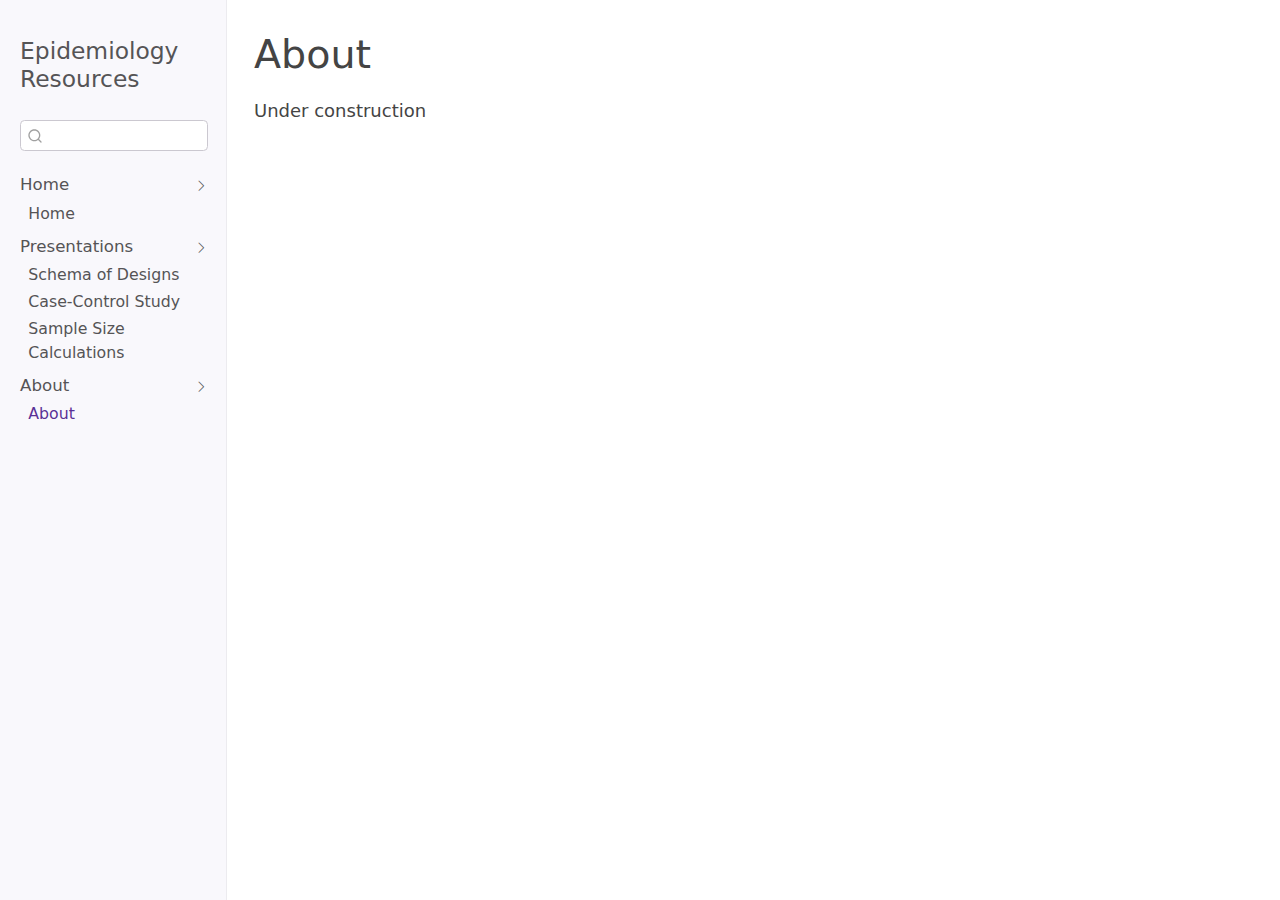
==== about.html @ b0e9fa29 "Built site for gh-pages" ====
<!DOCTYPE html>
<html xmlns="http://www.w3.org/1999/xhtml" lang="en" xml:lang="en"><head>

<meta charset="utf-8">
<meta name="generator" content="quarto-1.0.36">

<meta name="viewport" content="width=device-width, initial-scale=1.0, user-scalable=yes">


<title>Epidemiology Resources - About</title>
<style>
code{white-space: pre-wrap;}
span.smallcaps{font-variant: small-caps;}
span.underline{text-decoration: underline;}
div.column{display: inline-block; vertical-align: top; width: 50%;}
div.hanging-indent{margin-left: 1.5em; text-indent: -1.5em;}
ul.task-list{list-style: none;}
</style>


<script src="site_libs/quarto-nav/quarto-nav.js"></script>
<script src="site_libs/quarto-nav/headroom.min.js"></script>
<script src="site_libs/clipboard/clipboard.min.js"></script>
<script src="site_libs/quarto-search/autocomplete.umd.js"></script>
<script src="site_libs/quarto-search/fuse.min.js"></script>
<script src="site_libs/quarto-search/quarto-search.js"></script>
<meta name="quarto:offset" content="./">
<script src="site_libs/quarto-html/quarto.js"></script>
<script src="site_libs/quarto-html/popper.min.js"></script>
<script src="site_libs/quarto-html/tippy.umd.min.js"></script>
<script src="site_libs/quarto-html/anchor.min.js"></script>
<link href="site_libs/quarto-html/tippy.css" rel="stylesheet">
<link href="site_libs/quarto-html/quarto-syntax-highlighting.css" rel="stylesheet" id="quarto-text-highlighting-styles">
<script src="site_libs/bootstrap/bootstrap.min.js"></script>
<link href="site_libs/bootstrap/bootstrap-icons.css" rel="stylesheet">
<link href="site_libs/bootstrap/bootstrap.min.css" rel="stylesheet" id="quarto-bootstrap" data-mode="light">
<script id="quarto-search-options" type="application/json">{
  "location": "sidebar",
  "copy-button": false,
  "collapse-after": 3,
  "panel-placement": "start",
  "type": "textbox",
  "limit": 20,
  "language": {
    "search-no-results-text": "No results",
    "search-matching-documents-text": "matching documents",
    "search-copy-link-title": "Copy link to search",
    "search-hide-matches-text": "Hide additional matches",
    "search-more-match-text": "more match in this document",
    "search-more-matches-text": "more matches in this document",
    "search-clear-button-title": "Clear",
    "search-detached-cancel-button-title": "Cancel",
    "search-submit-button-title": "Submit"
  }
}</script>


<link rel="stylesheet" href="styles.css">
</head>

<body class="nav-sidebar docked">

<div id="quarto-search-results"></div>
  <header id="quarto-header" class="headroom fixed-top">
  <nav class="quarto-secondary-nav" data-bs-toggle="collapse" data-bs-target="#quarto-sidebar" aria-controls="quarto-sidebar" aria-expanded="false" aria-label="Toggle sidebar navigation" onclick="if (window.quartoToggleHeadroom) { window.quartoToggleHeadroom(); }">
    <div class="container-fluid d-flex justify-content-between">
      <h1 class="quarto-secondary-nav-title">About</h1>
      <button type="button" class="quarto-btn-toggle btn" aria-label="Show secondary navigation">
        <i class="bi bi-chevron-right"></i>
      </button>
    </div>
  </nav>
</header>
<!-- content -->
<div id="quarto-content" class="quarto-container page-columns page-rows-contents page-layout-article">
<!-- sidebar -->
  <nav id="quarto-sidebar" class="sidebar collapse sidebar-navigation docked overflow-auto">
    <div class="pt-lg-2 mt-2 text-left sidebar-header">
    <div class="sidebar-title mb-0 py-0">
      <a href="./">Epidemiology Resources</a> 
    </div>
      </div>
      <div class="mt-2 flex-shrink-0 align-items-center">
        <div class="sidebar-search">
        <div id="quarto-search" class="" title="Search"></div>
        </div>
      </div>
    <div class="sidebar-menu-container"> 
    <ul class="list-unstyled mt-1">
        <li class="sidebar-item sidebar-item-section">
      <div class="sidebar-item-container"> 
            <a class="sidebar-item-text sidebar-link text-start" data-bs-toggle="collapse" data-bs-target="#quarto-sidebar-section-1" aria-expanded="true">Home</a>
          <a class="sidebar-item-toggle text-start" data-bs-toggle="collapse" data-bs-target="#quarto-sidebar-section-1" aria-expanded="true">
            <i class="bi bi-chevron-right ms-2"></i>
          </a> 
      </div>
      <ul id="quarto-sidebar-section-1" class="collapse list-unstyled sidebar-section depth1 show">  
          <li class="sidebar-item">
  <div class="sidebar-item-container"> 
  <a href="./index.html" class="sidebar-item-text sidebar-link">Home</a>
  </div>
</li>
      </ul>
  </li>
        <li class="sidebar-item sidebar-item-section">
      <div class="sidebar-item-container"> 
            <a class="sidebar-item-text sidebar-link text-start" data-bs-toggle="collapse" data-bs-target="#quarto-sidebar-section-2" aria-expanded="true">Presentations</a>
          <a class="sidebar-item-toggle text-start" data-bs-toggle="collapse" data-bs-target="#quarto-sidebar-section-2" aria-expanded="true">
            <i class="bi bi-chevron-right ms-2"></i>
          </a> 
      </div>
      <ul id="quarto-sidebar-section-2" class="collapse list-unstyled sidebar-section depth1 show">  
          <li class="sidebar-item">
  <div class="sidebar-item-container"> 
  <a href="./diagrams.html" class="sidebar-item-text sidebar-link">Schema of Designs</a>
  </div>
</li>
          <li class="sidebar-item">
  <div class="sidebar-item-container"> 
  <a href="./case_control.html" class="sidebar-item-text sidebar-link">Case-Control Study</a>
  </div>
</li>
          <li class="sidebar-item">
  <div class="sidebar-item-container"> 
  <a href="./sample_size.html" class="sidebar-item-text sidebar-link">Sample Size Calculations</a>
  </div>
</li>
      </ul>
  </li>
        <li class="sidebar-item sidebar-item-section">
      <div class="sidebar-item-container"> 
            <a class="sidebar-item-text sidebar-link text-start" data-bs-toggle="collapse" data-bs-target="#quarto-sidebar-section-3" aria-expanded="true">About</a>
          <a class="sidebar-item-toggle text-start" data-bs-toggle="collapse" data-bs-target="#quarto-sidebar-section-3" aria-expanded="true">
            <i class="bi bi-chevron-right ms-2"></i>
          </a> 
      </div>
      <ul id="quarto-sidebar-section-3" class="collapse list-unstyled sidebar-section depth1 show">  
          <li class="sidebar-item">
  <div class="sidebar-item-container"> 
  <a href="./about.html" class="sidebar-item-text sidebar-link active">About</a>
  </div>
</li>
      </ul>
  </li>
    </ul>
    </div>
</nav>
<!-- margin-sidebar -->
    <div id="quarto-margin-sidebar" class="sidebar margin-sidebar">
        
    </div>
<!-- main -->
<main class="content" id="quarto-document-content">

<header id="title-block-header" class="quarto-title-block default">
<div class="quarto-title">
<h1 class="title d-none d-lg-block">About</h1>
</div>



<div class="quarto-title-meta">

    
    
  </div>
  

</header>

<p>Under construction</p>



</main> <!-- /main -->
<script id="quarto-html-after-body" type="application/javascript">
window.document.addEventListener("DOMContentLoaded", function (event) {
  const toggleBodyColorMode = (bsSheetEl) => {
    const mode = bsSheetEl.getAttribute("data-mode");
    const bodyEl = window.document.querySelector("body");
    if (mode === "dark") {
      bodyEl.classList.add("quarto-dark");
      bodyEl.classList.remove("quarto-light");
    } else {
      bodyEl.classList.add("quarto-light");
      bodyEl.classList.remove("quarto-dark");
    }
  }
  const toggleBodyColorPrimary = () => {
    const bsSheetEl = window.document.querySelector("link#quarto-bootstrap");
    if (bsSheetEl) {
      toggleBodyColorMode(bsSheetEl);
    }
  }
  toggleBodyColorPrimary();  
  const icon = "";
  const anchorJS = new window.AnchorJS();
  anchorJS.options = {
    placement: 'right',
    icon: icon
  };
  anchorJS.add('.anchored');
  const clipboard = new window.ClipboardJS('.code-copy-button', {
    target: function(trigger) {
      return trigger.previousElementSibling;
    }
  });
  clipboard.on('success', function(e) {
    // button target
    const button = e.trigger;
    // don't keep focus
    button.blur();
    // flash "checked"
    button.classList.add('code-copy-button-checked');
    var currentTitle = button.getAttribute("title");
    button.setAttribute("title", "Copied!");
    setTimeout(function() {
      button.setAttribute("title", currentTitle);
      button.classList.remove('code-copy-button-checked');
    }, 1000);
    // clear code selection
    e.clearSelection();
  });
  function tippyHover(el, contentFn) {
    const config = {
      allowHTML: true,
      content: contentFn,
      maxWidth: 500,
      delay: 100,
      arrow: false,
      appendTo: function(el) {
          return el.parentElement;
      },
      interactive: true,
      interactiveBorder: 10,
      theme: 'quarto',
      placement: 'bottom-start'
    };
    window.tippy(el, config); 
  }
  const noterefs = window.document.querySelectorAll('a[role="doc-noteref"]');
  for (var i=0; i<noterefs.length; i++) {
    const ref = noterefs[i];
    tippyHover(ref, function() {
      let href = ref.getAttribute('href');
      try { href = new URL(href).hash; } catch {}
      const id = href.replace(/^#\/?/, "");
      const note = window.document.getElementById(id);
      return note.innerHTML;
    });
  }
  var bibliorefs = window.document.querySelectorAll('a[role="doc-biblioref"]');
  for (var i=0; i<bibliorefs.length; i++) {
    const ref = bibliorefs[i];
    const cites = ref.parentNode.getAttribute('data-cites').split(' ');
    tippyHover(ref, function() {
      var popup = window.document.createElement('div');
      cites.forEach(function(cite) {
        var citeDiv = window.document.createElement('div');
        citeDiv.classList.add('hanging-indent');
        citeDiv.classList.add('csl-entry');
        var biblioDiv = window.document.getElementById('ref-' + cite);
        if (biblioDiv) {
          citeDiv.innerHTML = biblioDiv.innerHTML;
        }
        popup.appendChild(citeDiv);
      });
      return popup.innerHTML;
    });
  }
});
</script>
</div> <!-- /content -->



</body></html>
---- site_libs/quarto-html/tippy.css ----
.tippy-box[data-animation=fade][data-state=hidden]{opacity:0}[data-tippy-root]{max-width:calc(100vw - 10px)}.tippy-box{position:relative;background-color:#333;color:#fff;border-radius:4px;font-size:14px;line-height:1.4;white-space:normal;outline:0;transition-property:transform,visibility,opacity}.tippy-box[data-placement^=top]>.tippy-arrow{bottom:0}.tippy-box[data-placement^=top]>.tippy-arrow:before{bottom:-7px;left:0;border-width:8px 8px 0;border-top-color:initial;transform-origin:center top}.tippy-box[data-placement^=bottom]>.tippy-arrow{top:0}.tippy-box[data-placement^=bottom]>.tippy-arrow:before{top:-7px;left:0;border-width:0 8px 8px;border-bottom-color:initial;transform-origin:center bottom}.tippy-box[data-placement^=left]>.tippy-arrow{right:0}.tippy-box[data-placement^=left]>.tippy-arrow:before{border-width:8px 0 8px 8px;border-left-color:initial;right:-7px;transform-origin:center left}.tippy-box[data-placement^=right]>.tippy-arrow{left:0}.tippy-box[data-placement^=right]>.tippy-arrow:before{left:-7px;border-width:8px 8px 8px 0;border-right-color:initial;transform-origin:center right}.tippy-box[data-inertia][data-state=visible]{transition-timing-function:cubic-bezier(.54,1.5,.38,1.11)}.tippy-arrow{width:16px;height:16px;color:#333}.tippy-arrow:before{content:"";position:absolute;border-color:transparent;border-style:solid}.tippy-content{position:relative;padding:5px 9px;z-index:1}
---- site_libs/quarto-html/quarto-syntax-highlighting.css ----
/* quarto syntax highlight colors */
:root {
  --quarto-hl-ot-color: #003B4F;
  --quarto-hl-at-color: #657422;
  --quarto-hl-ss-color: #20794D;
  --quarto-hl-an-color: #5E5E5E;
  --quarto-hl-fu-color: #4758AB;
  --quarto-hl-st-color: #20794D;
  --quarto-hl-cf-color: #003B4F;
  --quarto-hl-op-color: #5E5E5E;
  --quarto-hl-er-color: #AD0000;
  --quarto-hl-bn-color: #AD0000;
  --quarto-hl-al-color: #AD0000;
  --quarto-hl-va-color: #111111;
  --quarto-hl-bu-color: inherit;
  --quarto-hl-ex-color: inherit;
  --quarto-hl-pp-color: #AD0000;
  --quarto-hl-in-color: #5E5E5E;
  --quarto-hl-vs-color: #20794D;
  --quarto-hl-wa-color: #5E5E5E;
  --quarto-hl-do-color: #5E5E5E;
  --quarto-hl-im-color: #00769E;
  --quarto-hl-ch-color: #20794D;
  --quarto-hl-dt-color: #AD0000;
  --quarto-hl-fl-color: #AD0000;
  --quarto-hl-co-color: #5E5E5E;
  --quarto-hl-cv-color: #5E5E5E;
  --quarto-hl-cn-color: #8f5902;
  --quarto-hl-sc-color: #5E5E5E;
  --quarto-hl-dv-color: #AD0000;
  --quarto-hl-kw-color: #003B4F;
}

/* other quarto variables */
:root {
  --quarto-font-monospace: SFMono-Regular, Menlo, Monaco, Consolas, "Liberation Mono", "Courier New", monospace;
}

pre > code.sourceCode > span {
  color: #003B4F;
}

code span {
  color: #003B4F;
}

code.sourceCode > span {
  color: #003B4F;
}

div.sourceCode,
div.sourceCode pre.sourceCode {
  color: #003B4F;
}

code span.ot {
  color: #003B4F;
}

code span.at {
  color: #657422;
}

code span.ss {
  color: #20794D;
}

code span.an {
  color: #5E5E5E;
}

code span.fu {
  color: #4758AB;
}

code span.st {
  color: #20794D;
}

code span.cf {
  color: #003B4F;
}

code span.op {
  color: #5E5E5E;
}

code span.er {
  color: #AD0000;
}

code span.bn {
  color: #AD0000;
}

code span.al {
  color: #AD0000;
}

code span.va {
  color: #111111;
}

code span.pp {
  color: #AD0000;
}

code span.in {
  color: #5E5E5E;
}

code span.vs {
  color: #20794D;
}

code span.wa {
  color: #5E5E5E;
  font-style: italic;
}

code span.do {
  color: #5E5E5E;
  font-style: italic;
}

code span.im {
  color: #00769E;
}

code span.ch {
  color: #20794D;
}

code span.dt {
  color: #AD0000;
}

code span.fl {
  color: #AD0000;
}

code span.co {
  color: #5E5E5E;
}

code span.cv {
  color: #5E5E5E;
  font-style: italic;
}

code span.cn {
  color: #8f5902;
}

code span.sc {
  color: #5E5E5E;
}

code span.dv {
  color: #AD0000;
}

code span.kw {
  color: #003B4F;
}

.prevent-inlining {
  content: "</";
}

/*# sourceMappingURL=debc5d5d77c3f9108843748ff7464032.css.map */
---- styles.css ----
/* css styles */
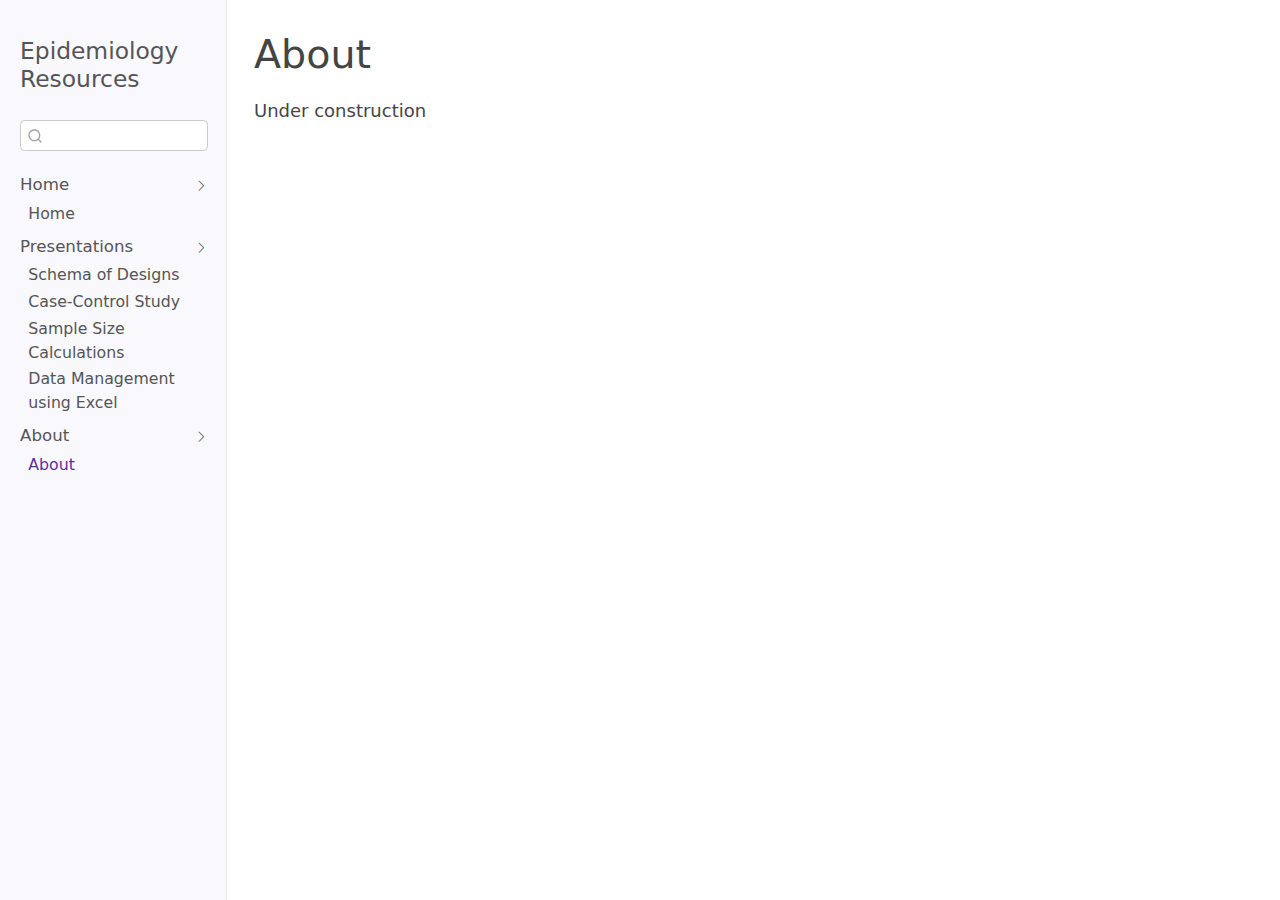
==== commit 0316ec43: "Built site for gh-pages" ====
--- a/about.html
+++ b/about.html
@@ -123,6 +123,11 @@
           <li class="sidebar-item">
   <div class="sidebar-item-container"> 
   <a href="./sample_size.html" class="sidebar-item-text sidebar-link">Sample Size Calculations</a>
+  </div>
+</li>
+          <li class="sidebar-item">
+  <div class="sidebar-item-container"> 
+  <a href="./excel_basics.html" class="sidebar-item-text sidebar-link">Data Management using Excel</a>
   </div>
 </li>
       </ul>
